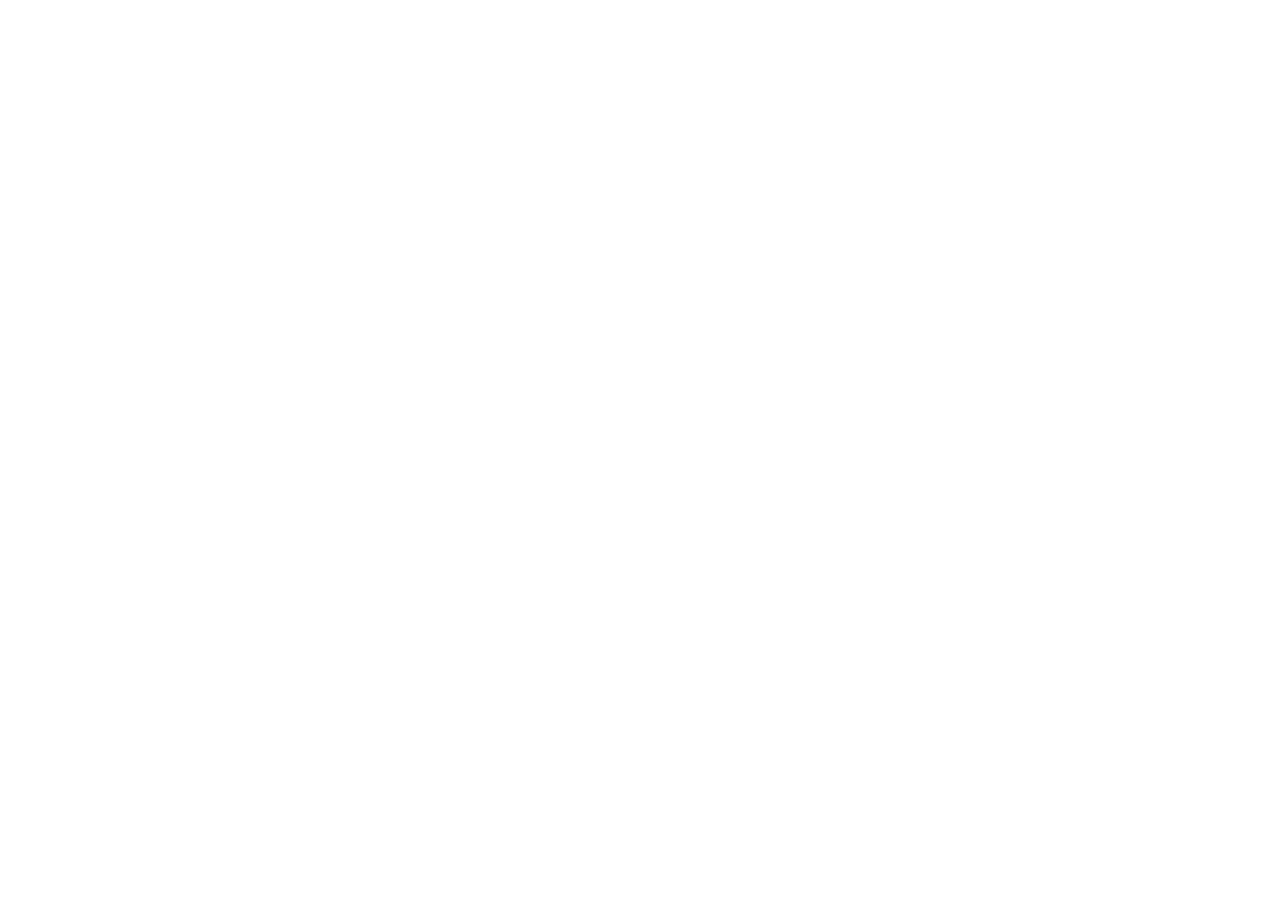
==== index.html @ 47d0a2b3 "primera parte" ====
<!DOCTYPE html>
<html lang="en">
<head>
    <meta charset="UTF-8">
    <meta name="viewport" content="width=device-width, initial-scale=1.0">
    <title>CFE PROYECTO</title>
</head>
<body>
    
</body>
</html>
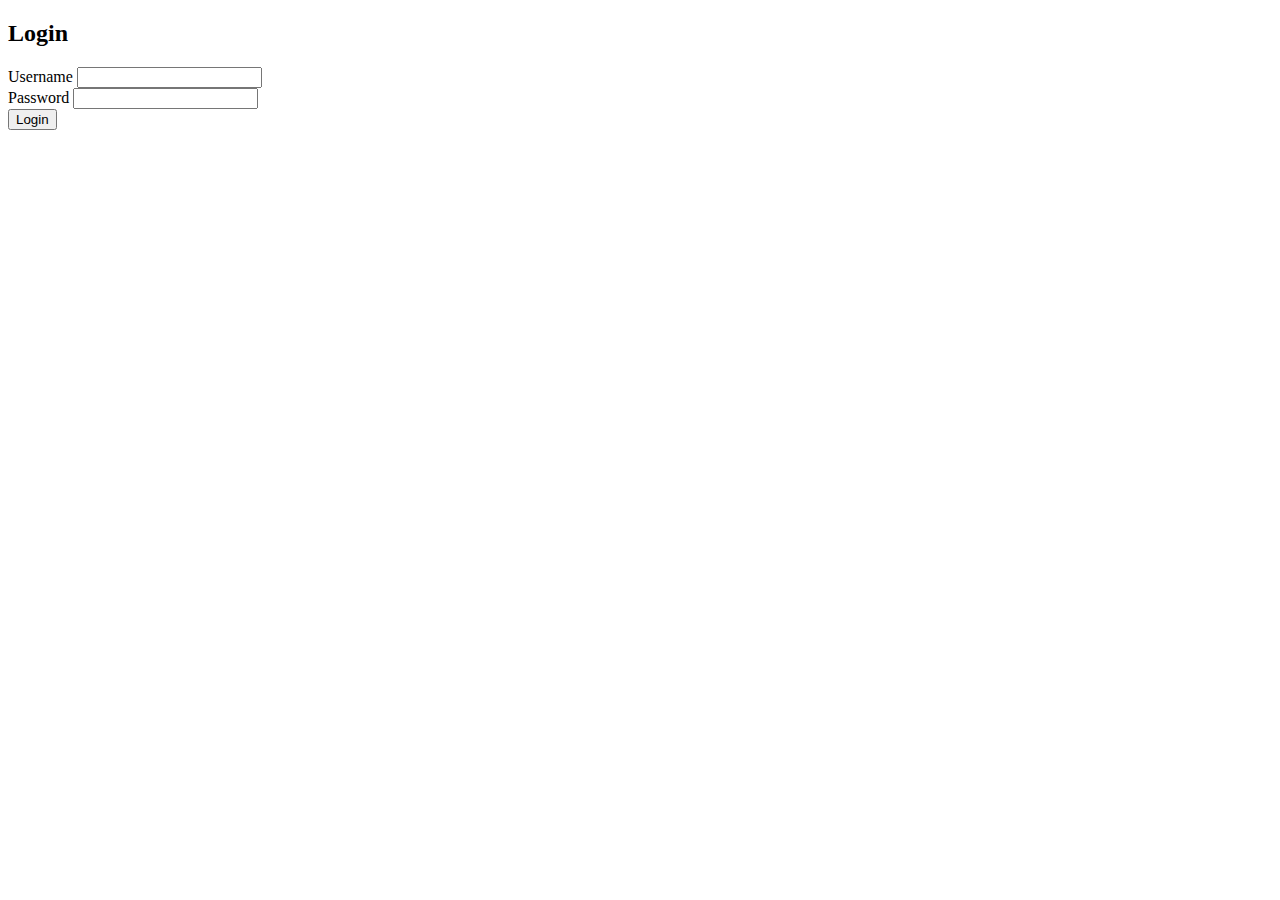
==== commit 91d86fc8: "main" ====
--- a/index.html
+++ b/index.html
@@ -1,11 +1,29 @@
 <!DOCTYPE html>
 <html lang="en">
 <head>
-    <meta charset="UTF-8">
-    <meta name="viewport" content="width=device-width, initial-scale=1.0">
-    <title>CFE PROYECTO</title>
+<meta charset="UTF-8">
+<meta name="viewport" content="width=device-width, initial-scale=1.0">
+<title>Login Form</title>
+<link rel="stylesheet" href="style.css">
 </head>
 <body>
-    
+
+<div class="login-container">
+  <form id="login-form">
+    <h2>Login</h2>
+    <div class="form-control">
+      <label for="username">Username</label>
+      <input type="text" id="username" name="username" required>
+    </div>
+    <div class="form-control">
+      <label for="password">Password</label>
+      <input type="password" id="password" name="password" required>
+    </div>
+    <button type="submit">Login</button>
+    <div id="error-message"></div>
+  </form>
+</div>
+
+<script src="public.js"></script>
 </body>
-</html>+</html>
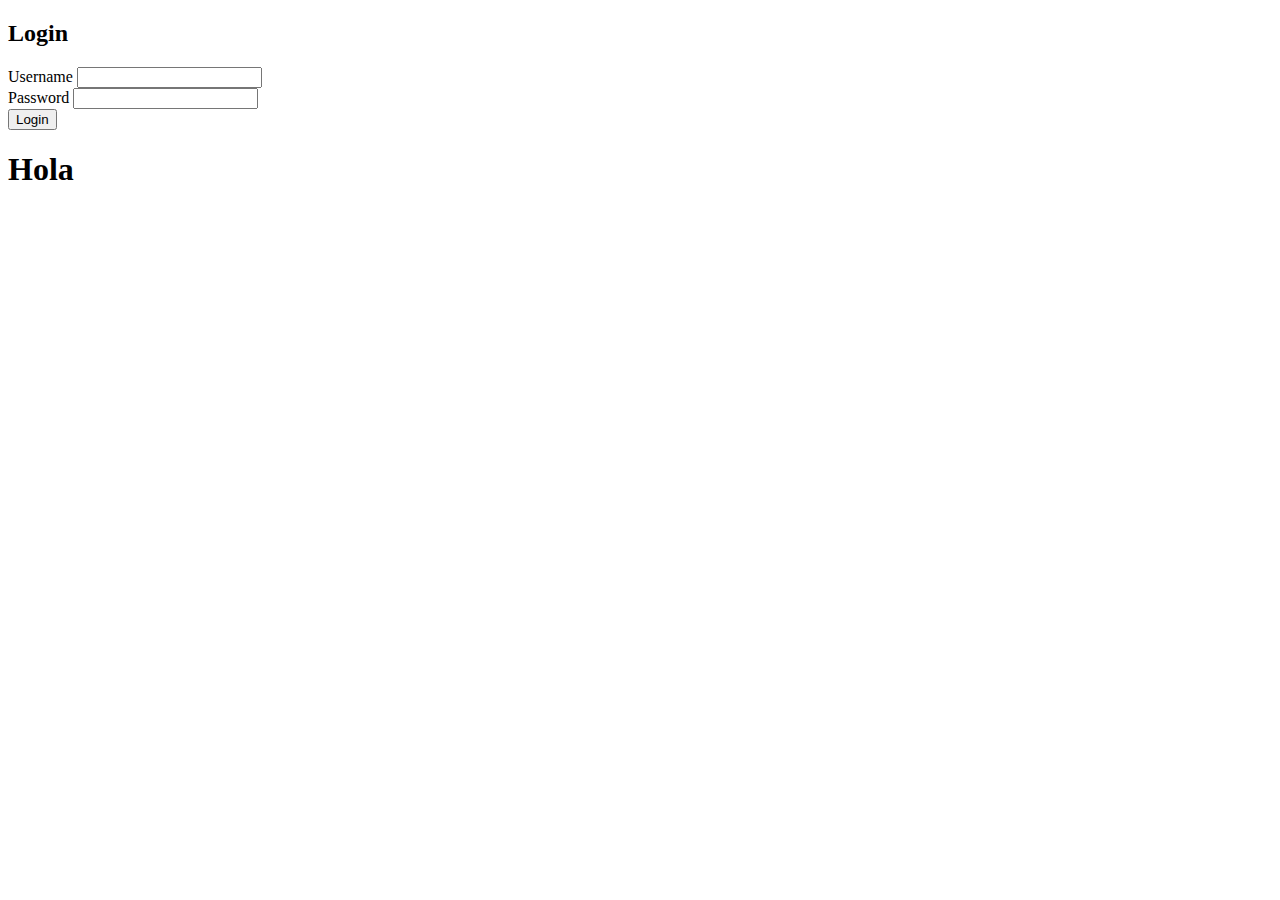
==== commit 827f004d: "main" ====
--- a/index.html
+++ b/index.html
@@ -23,7 +23,13 @@
     <div id="error-message"></div>
   </form>
 </div>
+<div>
 
+  <h1> Hola
+    
+  </h1>
+</div>
 <script src="public.js"></script>
+
 </body>
 </html>
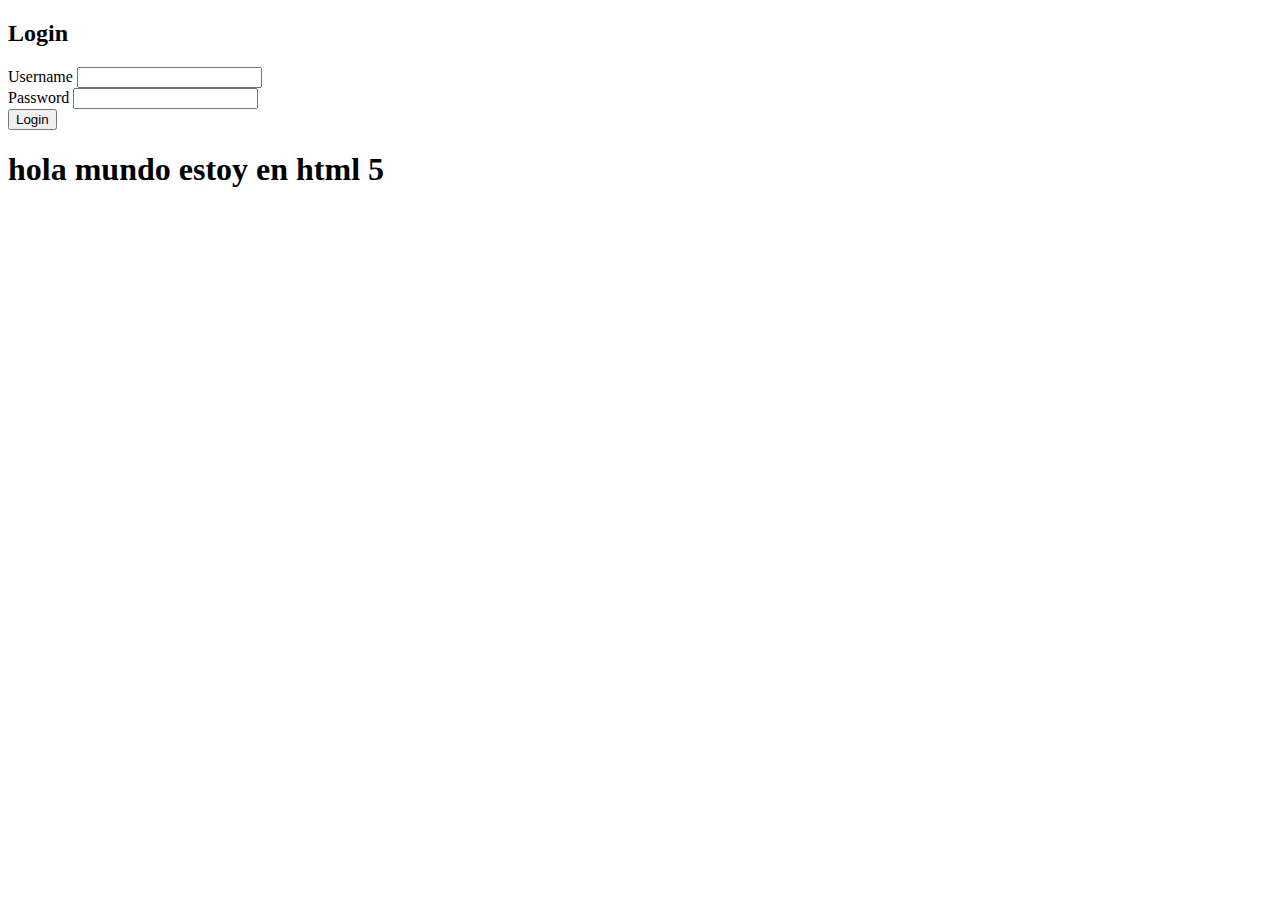
==== commit 2c363a33: "main" ====
--- a/index.html
+++ b/index.html
@@ -25,9 +25,7 @@
 </div>
 <div>
 
-  <h1> Hola
-    
-  </h1>
+  <h1> hola mundo estoy en html 5  </h1>
 </div>
 <script src="public.js"></script>
 
